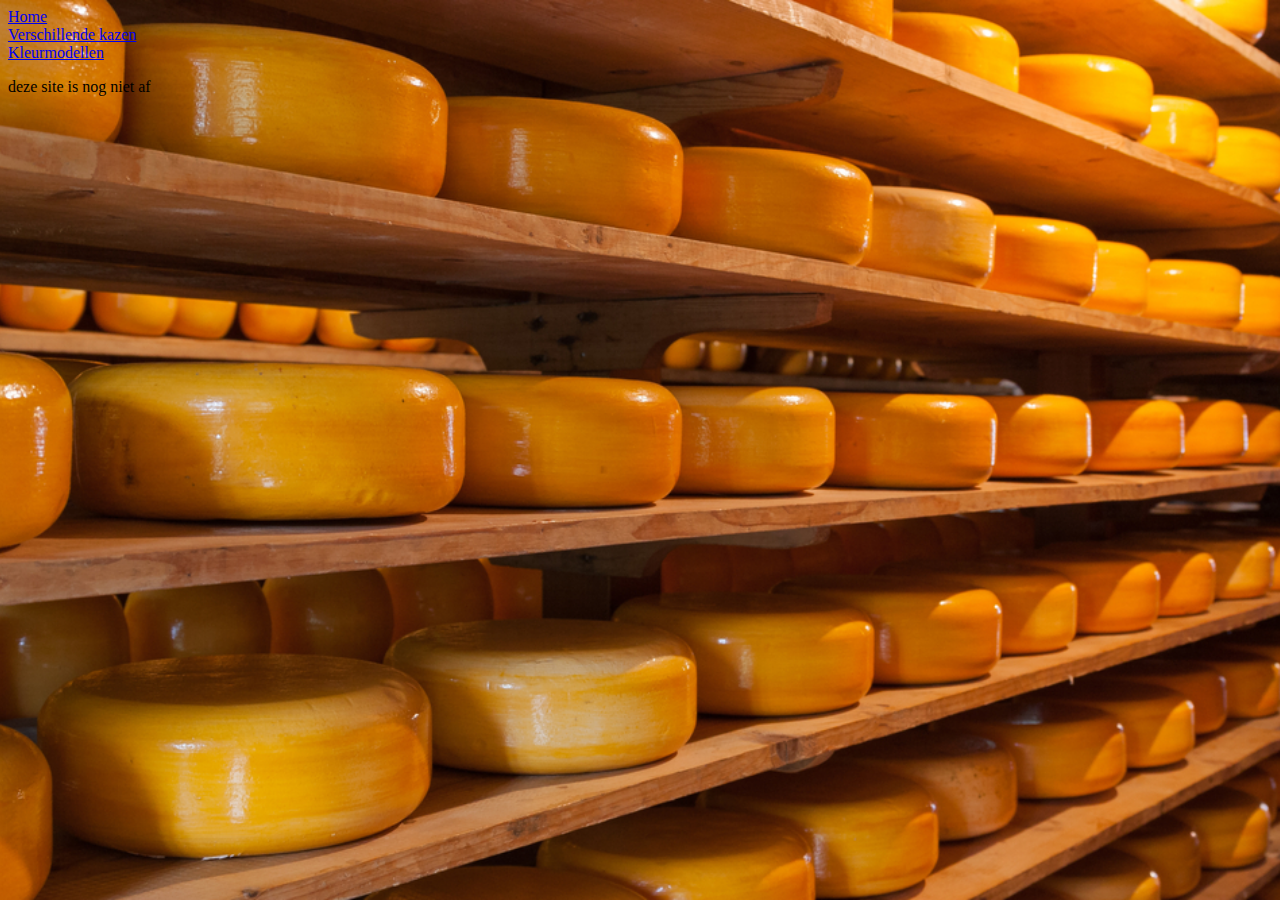
==== index.html @ e2c5ac2f "d" ====
<!DOCTYPE html> <!--dit is de homepage van mijn website-->
<html> <!--dit is het html bestand-->  
    <head>
        <title>Het eerste begin</title>
        <meta charset="utf-8">
    </head>
    <body>
        <link rel="stylesheet" href="style.css"
        <ul>
            <li><a href="index.html">Home</a></li>
            <li><a href="verschillende kazen.html">Verschillende kazen</a></li>
            <li><a href="kleurmodellen.html">Kleurmodellen</a></li>
        </ul>
         
        <p> deze site is nog niet af</p>
 
    </body>
</html>
---- style.css ----
body{
    background-image: url(kaas.jpg);
    background-repeat: no-repeat;
    background-position: center;
    background-attachment: fixed;
    background-size: cover;
}
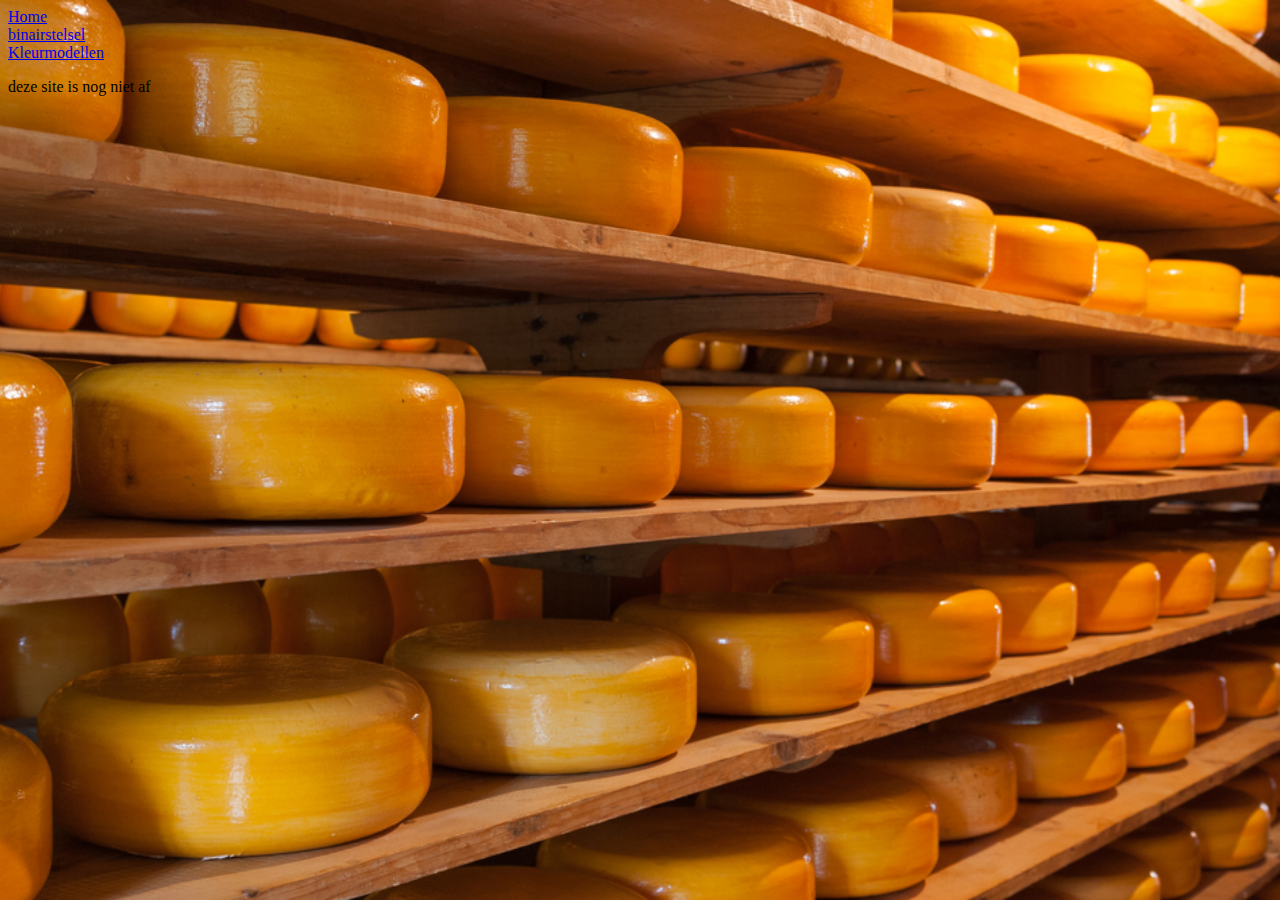
==== commit 0973f8a0: "d" ====
--- a/index.html
+++ b/index.html
@@ -9,7 +9,7 @@
         <link rel="stylesheet" href="style.css"
         <ul>
             <li><a href="index.html">Home</a></li>
-            <li><a href="verschillende kazen.html">Verschillende kazen</a></li>
+            <li><a href="binairstelsel.html">binairstelsel</a></li>
             <li><a href="kleurmodellen.html">Kleurmodellen</a></li>
         </ul>
          
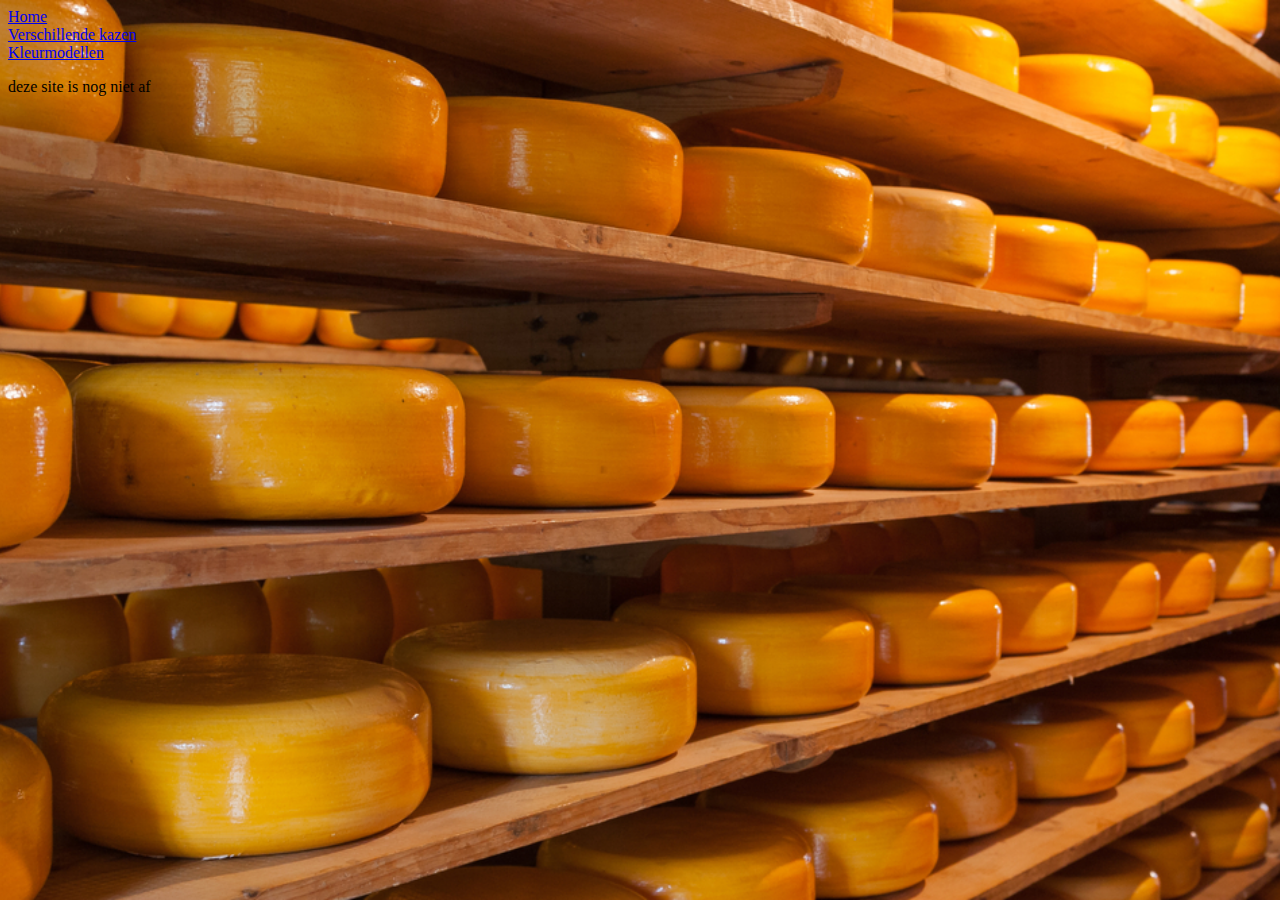
==== commit 16b9c12c: "d" ====
--- a/index.html
+++ b/index.html
@@ -9,7 +9,7 @@
         <link rel="stylesheet" href="style.css"
         <ul>
             <li><a href="index.html">Home</a></li>
-            <li><a href="binairstelsel.html">binairstelsel</a></li>
+            <li><a href="Verschillende kazen.html">Verschillende kazen</a></li>
             <li><a href="kleurmodellen.html">Kleurmodellen</a></li>
         </ul>
          
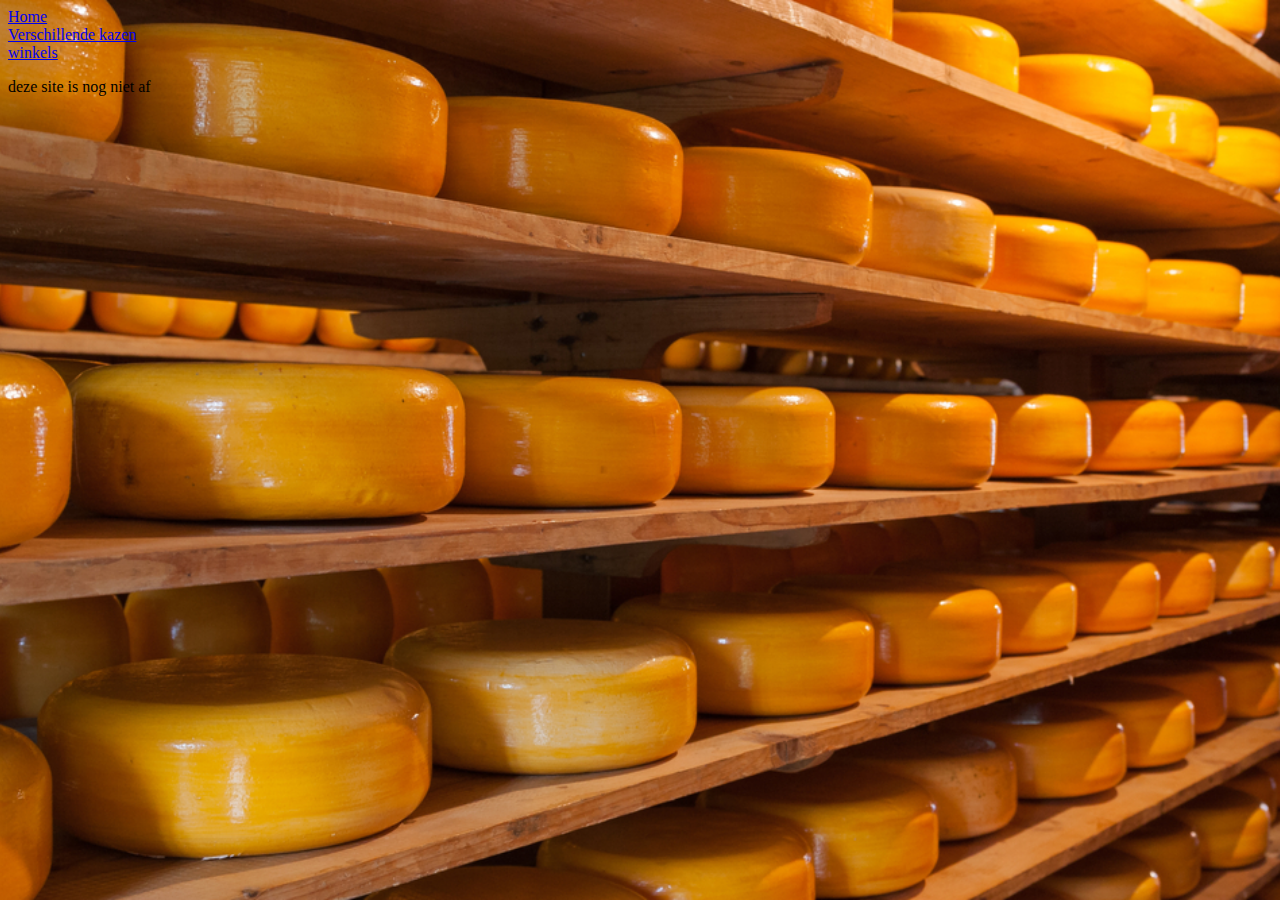
==== commit 42cf4098: "d" ====
--- a/index.html
+++ b/index.html
@@ -10,7 +10,7 @@
         <ul>
             <li><a href="index.html">Home</a></li>
             <li><a href="Verschillende kazen.html">Verschillende kazen</a></li>
-            <li><a href="kleurmodellen.html">Kleurmodellen</a></li>
+            <li><a href="winkels.html">winkels</a></li>
         </ul>
          
         <p> deze site is nog niet af</p>
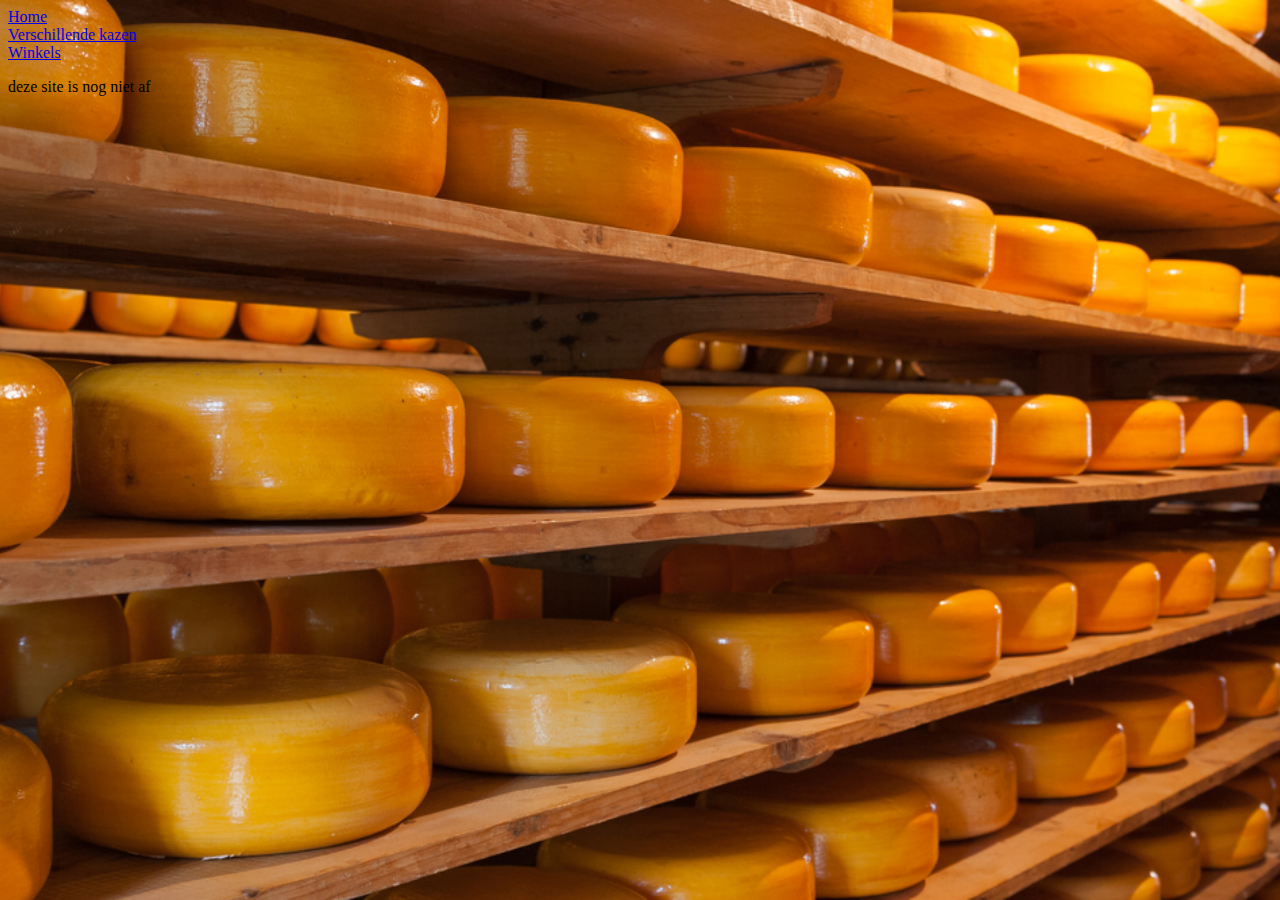
==== commit 0b776693: "d" ====
--- a/index.html
+++ b/index.html
@@ -10,7 +10,7 @@
         <ul>
             <li><a href="index.html">Home</a></li>
             <li><a href="Verschillende kazen.html">Verschillende kazen</a></li>
-            <li><a href="winkels.html">winkels</a></li>
+            <li><a href="Winkels.html">Winkels</a></li>
         </ul>
          
         <p> deze site is nog niet af</p>
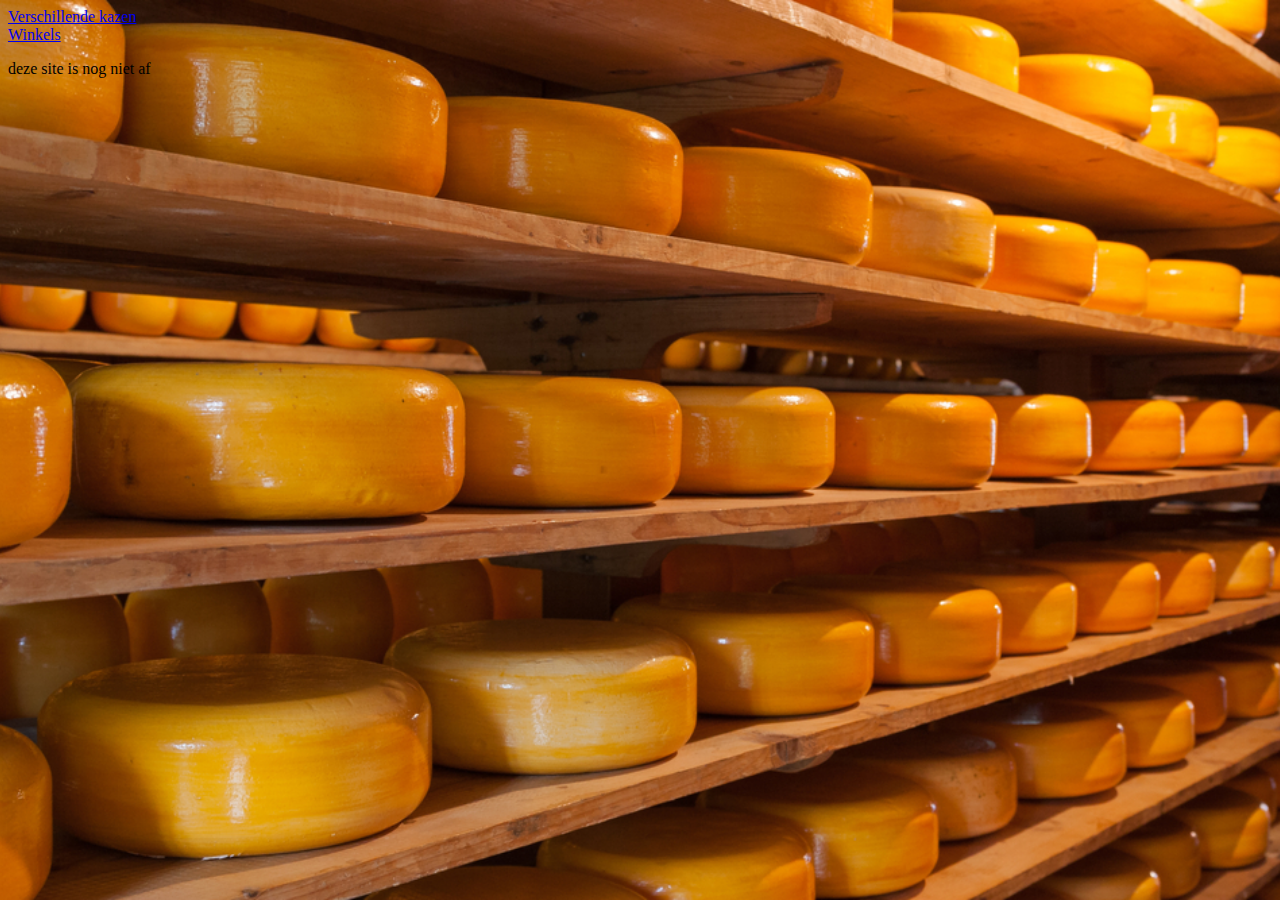
==== commit 2988d2a1: "d" ====
--- a/index.html
+++ b/index.html
@@ -8,7 +8,6 @@
     <body>
         <link rel="stylesheet" href="style.css"
         <ul>
-            <li><a href="index.html">Home</a></li>
             <li><a href="Verschillende kazen.html">Verschillende kazen</a></li>
             <li><a href="Winkels.html">Winkels</a></li>
         </ul>
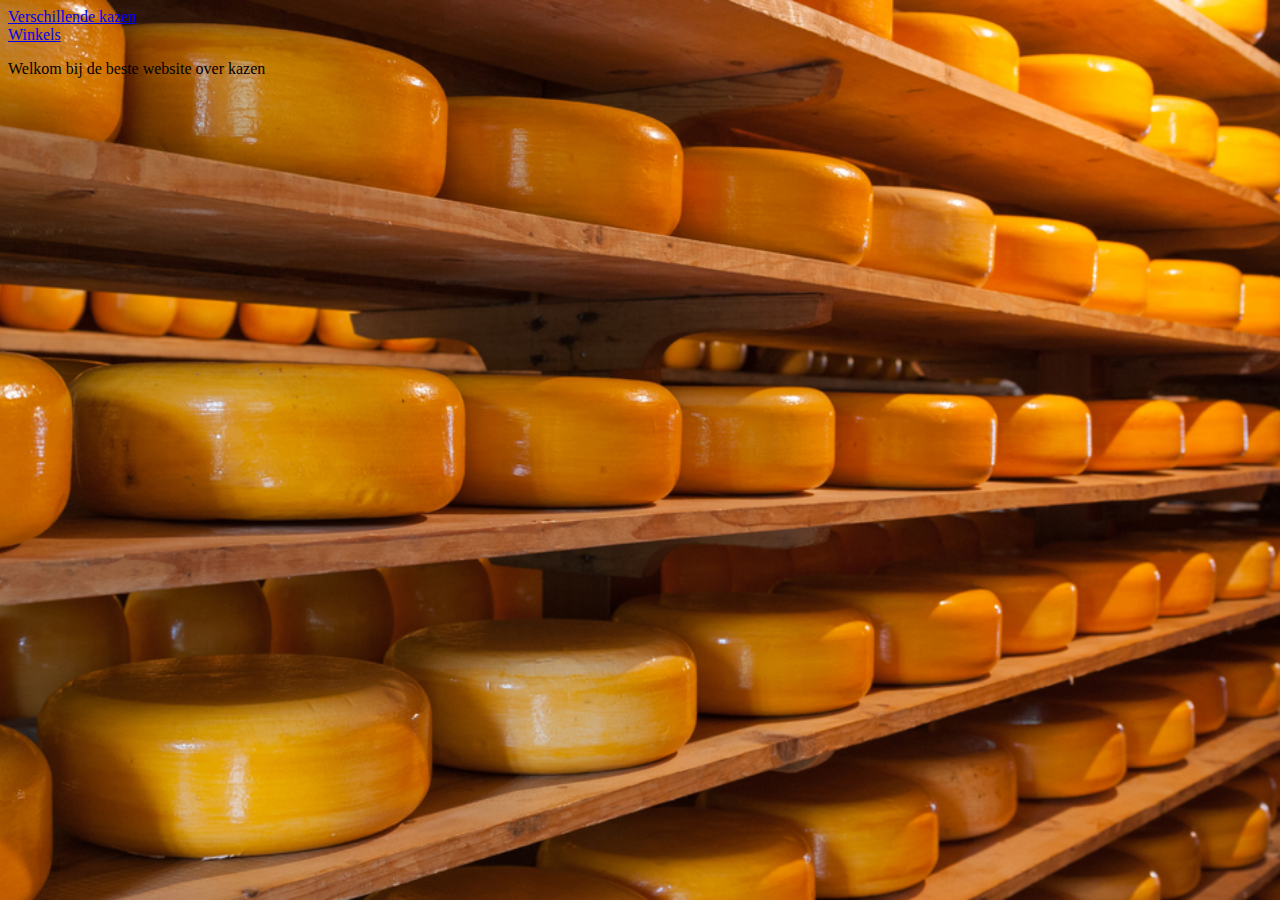
==== commit 31a810cf: "d" ====
--- a/index.html
+++ b/index.html
@@ -12,7 +12,7 @@
             <li><a href="Winkels.html">Winkels</a></li>
         </ul>
          
-        <p> deze site is nog niet af</p>
+        <p>Welkom bij de beste website over kazen</p>
  
     </body>
 </html>
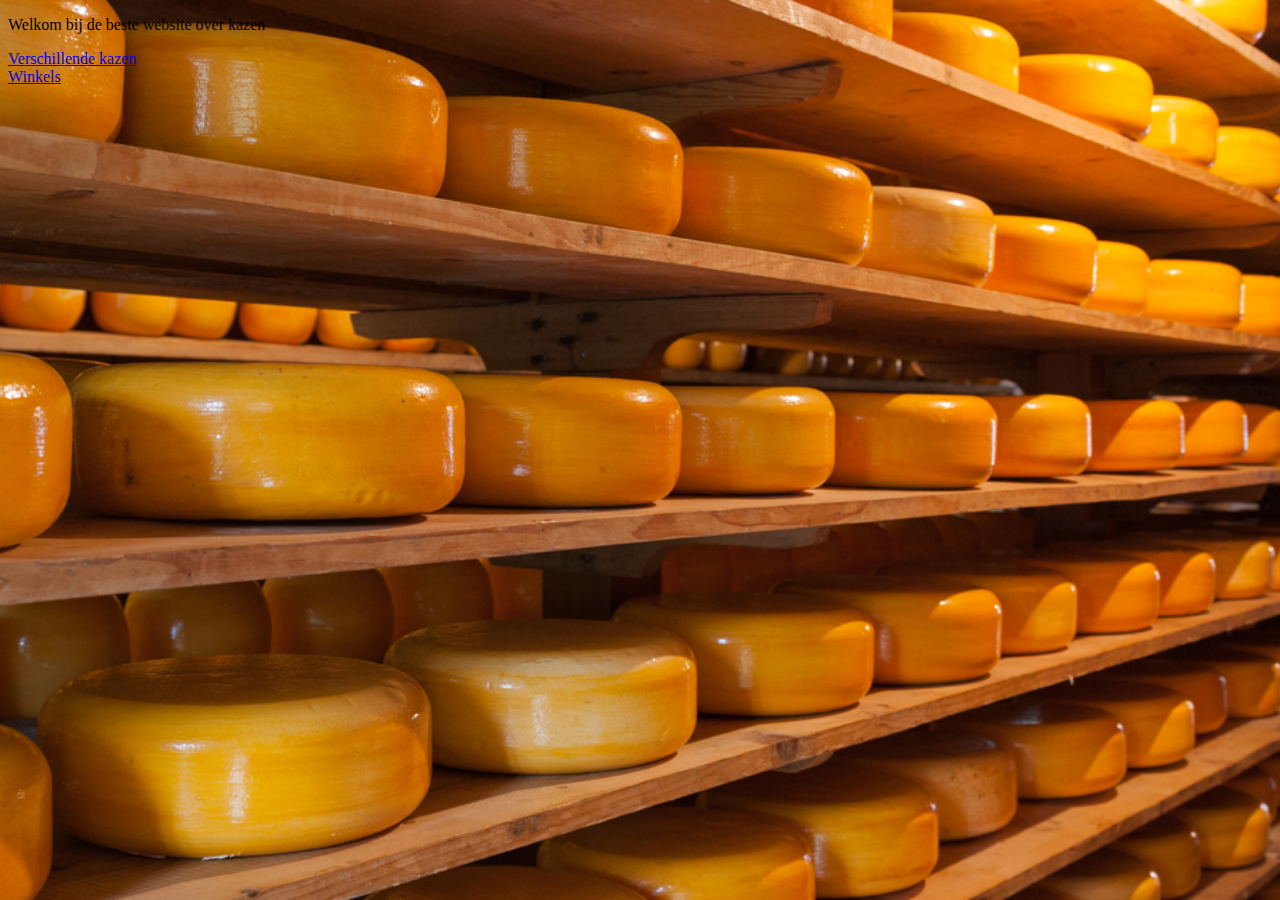
==== commit c3cab106: "d" ====
--- a/index.html
+++ b/index.html
@@ -8,11 +8,10 @@
     <body>
         <link rel="stylesheet" href="style.css"
         <ul>
+            <p>Welkom bij de beste website over kazen</p>
             <li><a href="Verschillende kazen.html">Verschillende kazen</a></li>
             <li><a href="Winkels.html">Winkels</a></li>
         </ul>
-         
-        <p>Welkom bij de beste website over kazen</p>
- 
+        
     </body>
 </html>
